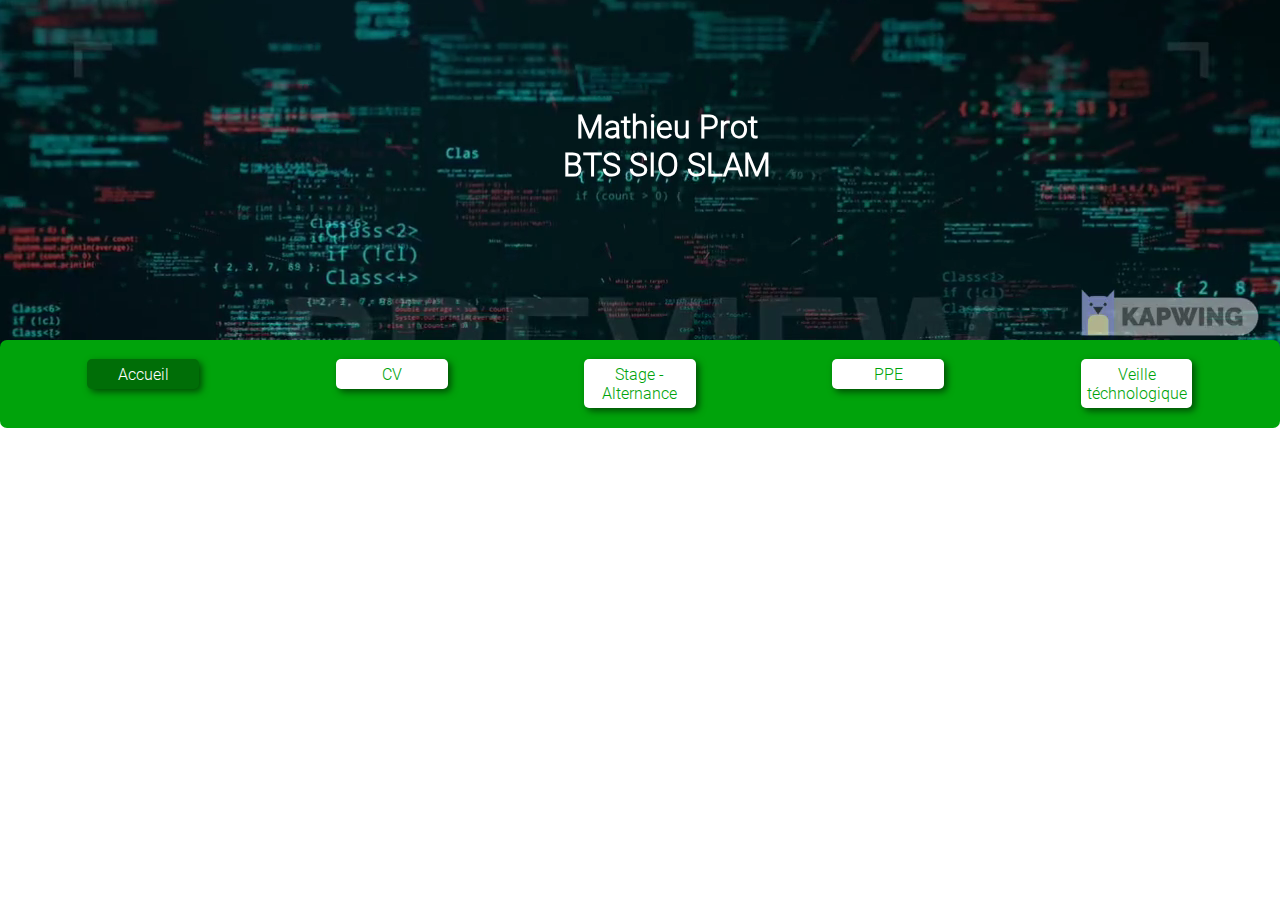
==== index.html @ 3e5e45fe "Ajout de la base des pages" ====
<!DOCTYPE html>
<html lang="fr">
    <head>
        <meta charset="utf-8" />
        <meta name="viewport" content="width=device-width, initial-scale=1" />
		<title>Mathieu Prot - Accueil</title>
        <link rel="stylesheet" href="font/roboto/stylesheet.css" />
		<link rel="stylesheet" href="css/header.css" />
        <link rel="stylesheet" href="css/accueil.css" />
		<link rel="icon" sizes="144x144" href="res/icon.png" />
        <script src="js/fonctions.js" type="text/javascript"></script>
    </head>
    <body onscroll="menu()">
        <header id="header">
            <span id="haut_page"></span>
            <video width="100%" height="350" autoplay muted loop id="myVideo">
                <source src="res/background.mp4" type="video/mp4">
                Your browser does not support HTML5 video.
            </video>
            <h1>Mathieu Prot <br /> BTS SIO SLAM</h1>
            <nav>
                <ul id="menu" class="menu-normal">
                    <li><a href="index.html" id="en_cours">Accueil</a></li>
                    <li><a href="cv.html">CV</a></li>
                    <li><a href="stage-alternance.html">Stage - Alternance</a></li>
                    <li><a href="ppe.html">PPE</a></li>
                    <li><a href="veille-techno.html">Veille téchnologique</a></li>
                </ul>
            </nav>
        </header>
        <footer><a href="#haut_page"><img src="res/top_arrow.png" alt="Flèche blanche pointé vers le haut" id="top_arrow" />Retourner en haut</a></footer>
    </body>
</html>
---- font/roboto/stylesheet.css ----
@font-face {
    font-family: 'roboto';
    src: url('Roboto-Light.eot');
    src: url('Roboto-Light.eot?#iefix') format('embedded-opentype'),
         url('Roboto-Light.woff') format('woff'),
         url('Roboto-Light.woff2') format('woff2'),
         url('Roboto-Light.ttf') format('truetype'),
         url('Roboto-Light.svg#robotothin') format('svg');
    font-weight: normal;
    font-style: normal;

}
---- css/header.css ----
*
{
    margin: 0;
    padding: 0;
    font-family: Roboto, sans-serif;
}

h1 {
    color: #ffffff;
    position: absolute;
    top: 12%;
    left: 44%;
    text-align: center;
}

#myVideo {
    object-fit: cover;
    z-index: 1;
}

#menu {
    width: 97%;
    background: #00a30b;
    padding: 1.5%;
    display: flex;
    justify-content: space-around;
    list-style-type: none;
}

.menu-normal {
    position: absolute;
    top: 340px;
    border-radius: 7px 7px 7px 7px;
}

.menu-top {
    position: fixed;
    top: 0%;
    border-radius: 0px 0px 7px 7px;
    box-shadow: 2px 0px 10px #999999;
}

#menu li {
    width: 9%;
    text-align: center;
}

#menu a {
    background: #ffffff;
    text-decoration: none;
    color: #00a30b;
    display: block;
    border-radius: 5px;
    box-shadow: 3px 3px 7px #004d05;
    padding: 5%;
}

#menu #en_cours {
    background: #006e07;
    color: #ffffff;
}

footer {
    background: #00a30b;
    text-align: center;
    padding: 0.5%;
    border-radius: 5px 5px 0px 0px;
}

#top_arrow {
    width: 10px;
    margin-right: 0.5%;
}

footer a {
    text-decoration: none;
    color: #ffffff;
}
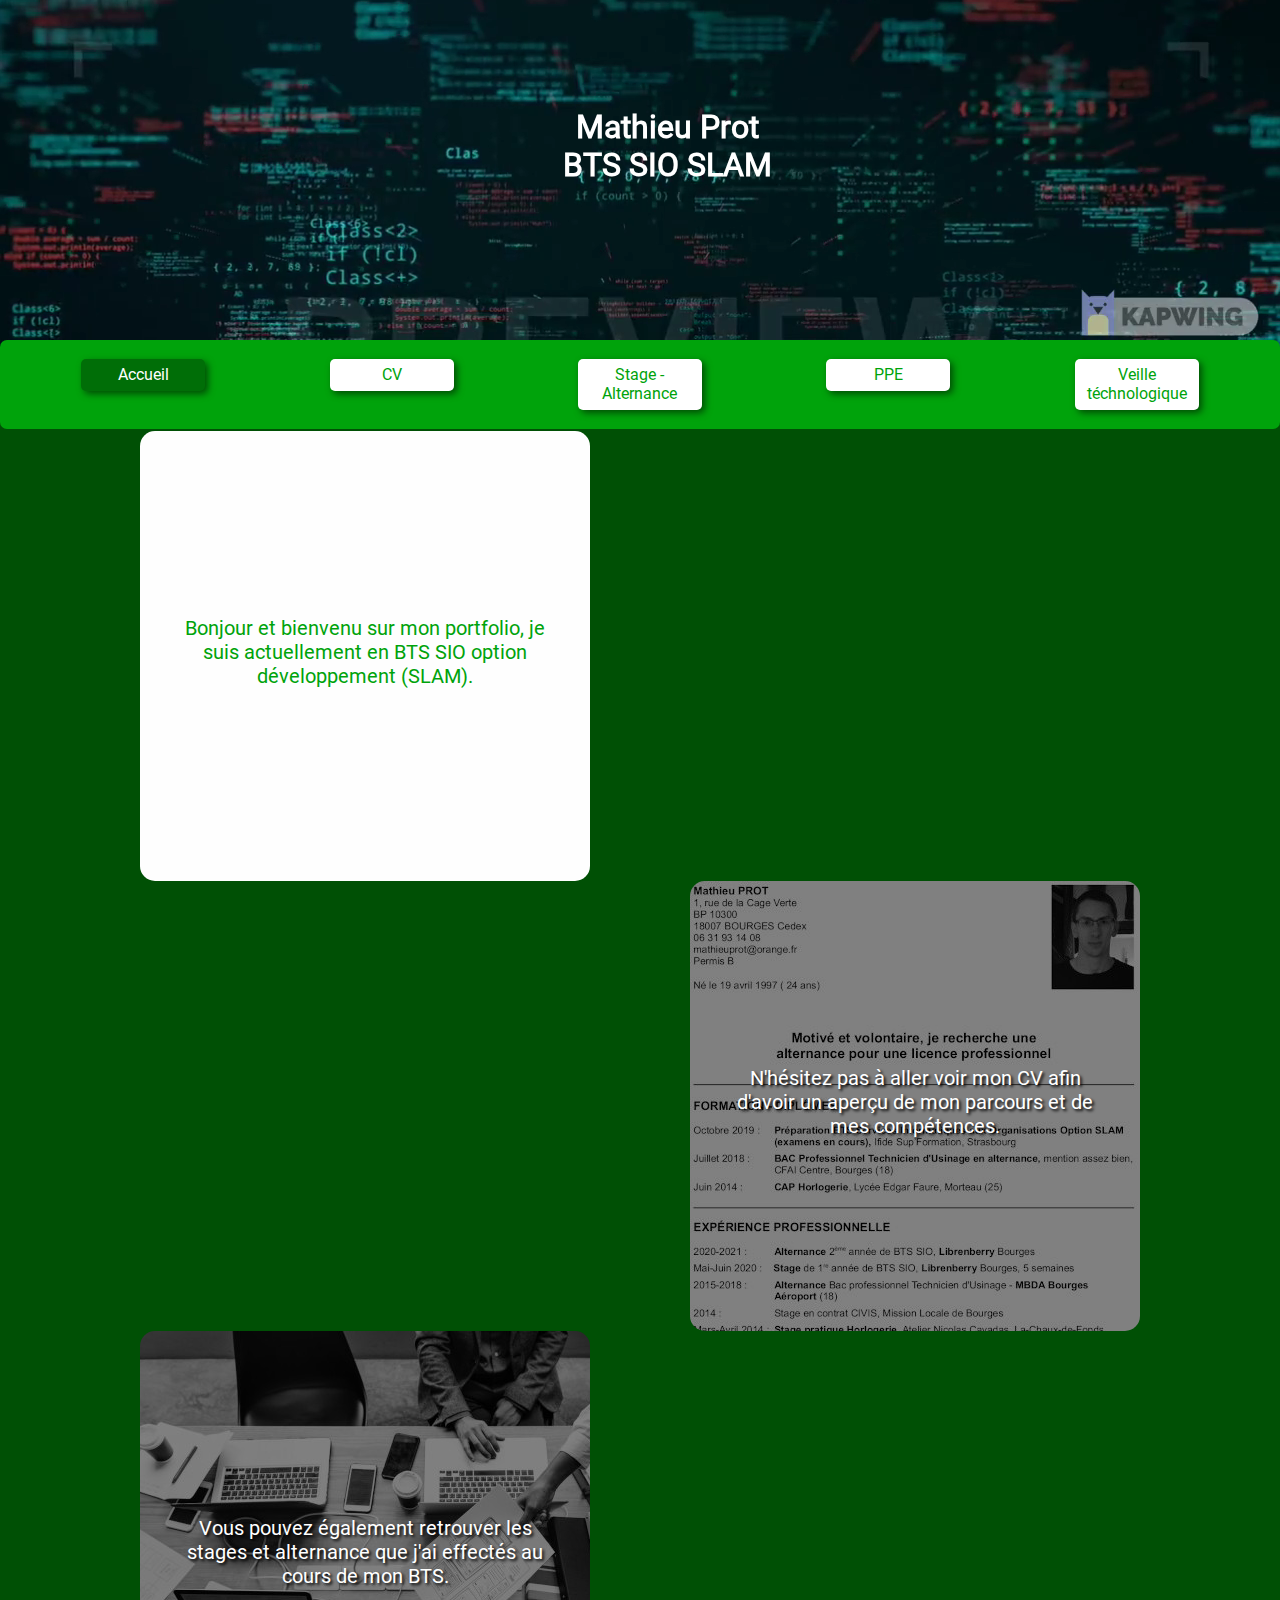
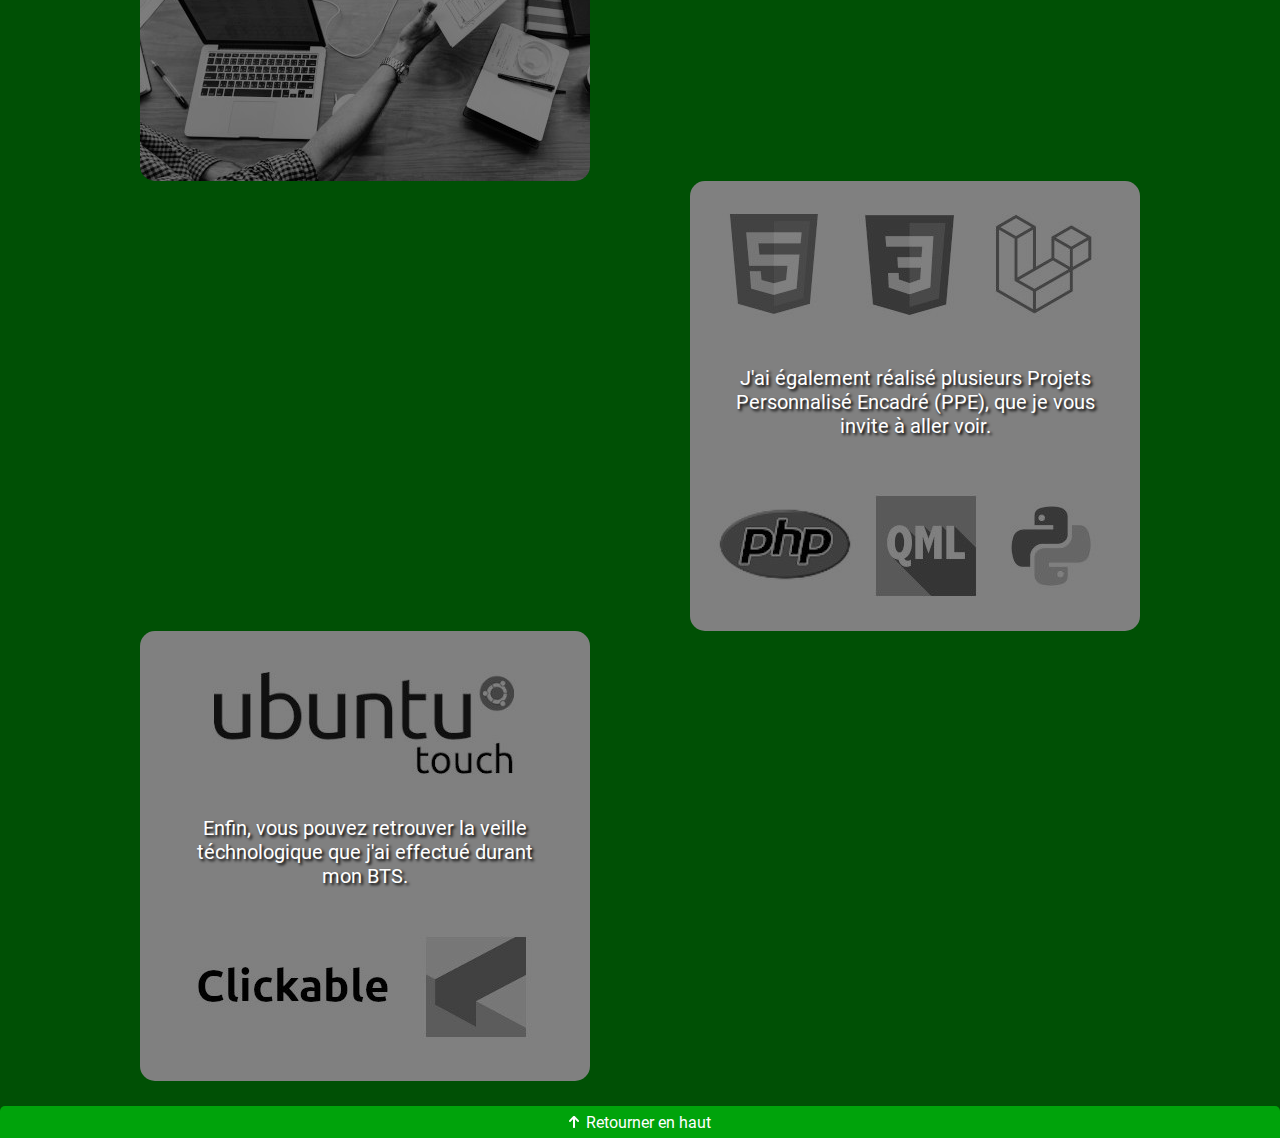
==== commit ee98b27f: "Finalisation des pages accueil et cv" ====
--- a/index.html
+++ b/index.html
@@ -12,15 +12,14 @@
     </head>
     <body onscroll="menu()">
         <header id="header">
-            <span id="haut_page"></span>
-            <video width="100%" height="350" autoplay muted loop id="myVideo">
+            <video width="100%" height="350" autoplay muted loop id="video_header">
                 <source src="res/background.mp4" type="video/mp4">
                 Your browser does not support HTML5 video.
             </video>
             <h1>Mathieu Prot <br /> BTS SIO SLAM</h1>
             <nav>
                 <ul id="menu" class="menu-normal">
-                    <li><a href="index.html" id="en_cours">Accueil</a></li>
+                    <li><a href="index.html" class="en_cours">Accueil</a></li>
                     <li><a href="cv.html">CV</a></li>
                     <li><a href="stage-alternance.html">Stage - Alternance</a></li>
                     <li><a href="ppe.html">PPE</a></li>
@@ -28,6 +27,13 @@
                 </ul>
             </nav>
         </header>
-        <footer><a href="#haut_page"><img src="res/top_arrow.png" alt="Flèche blanche pointé vers le haut" id="top_arrow" />Retourner en haut</a></footer>
+        <section>
+            <p class="left">Bonjour et bienvenu sur mon portfolio, je suis actuellement en BTS SIO option développement (SLAM).</p>
+            <a href="cv.html" class="right" id="cv"><span>N'hésitez pas à aller voir mon CV afin d'avoir un aperçu de mon parcours et de mes compétences.</span></a>
+            <a href="stage-alternance.html" class="left" id="stage"><span>Vous pouvez également retrouver les stages et alternance que j'ai effectés au cours de mon BTS.</span></a>
+            <a href="ppe.html" class="right" id="ppe"><span>J'ai également réalisé plusieurs Projets Personnalisé Encadré (PPE), que je vous invite à aller voir.</span></a>
+            <a href="veille-techno.html" class="left" id="veille"><span>Enfin, vous pouvez retrouver la veille téchnologique que j'ai effectué durant mon BTS.</span></a>
+        </section>
+        <footer><a onclick="hautPage()"><img src="res/top_arrow.png" alt="Flèche blanche pointé vers le haut" id="top_arrow" />Retourner en haut</a></footer>
     </body>
 </html>
--- a/font/roboto/stylesheet.css
+++ b/font/roboto/stylesheet.css
@@ -1,11 +1,11 @@
 @font-face {
     font-family: 'roboto';
-    src: url('Roboto-Light.eot');
-    src: url('Roboto-Light.eot?#iefix') format('embedded-opentype'),
-         url('Roboto-Light.woff') format('woff'),
-         url('Roboto-Light.woff2') format('woff2'),
-         url('Roboto-Light.ttf') format('truetype'),
-         url('Roboto-Light.svg#robotothin') format('svg');
+    src: url('Roboto-Regular.eot');
+    src: url('Roboto-Regular.eot?#iefix') format('embedded-opentype'),
+         url('Roboto-Regular.woff') format('woff'),
+         url('Roboto-Regular.woff2') format('woff2'),
+         url('Roboto-Regular.ttf') format('truetype'),
+         url('Roboto-Regular.svg#robotothin') format('svg');
     font-weight: normal;
     font-style: normal;
 
--- a/css/header.css
+++ b/css/header.css
@@ -3,6 +3,24 @@
     margin: 0;
     padding: 0;
     font-family: Roboto, sans-serif;
+}
+
+*::selection {
+    color: #ffffff;
+    background: #006006;
+}
+
+body {
+    background: #005005;
+}
+
+header {
+    margin-bottom: 6%;
+}
+
+#video_header {
+    object-fit: cover;
+    z-index: 1;
 }
 
 h1 {
@@ -11,11 +29,6 @@
     top: 12%;
     left: 44%;
     text-align: center;
-}
-
-#myVideo {
-    object-fit: cover;
-    z-index: 1;
 }
 
 #menu {
@@ -36,12 +49,13 @@
 .menu-top {
     position: fixed;
     top: 0%;
+    z-index: 3;
     border-radius: 0px 0px 7px 7px;
     box-shadow: 2px 0px 10px #999999;
 }
 
 #menu li {
-    width: 9%;
+    width: 10%;
     text-align: center;
 }
 
@@ -55,7 +69,7 @@
     padding: 5%;
 }
 
-#menu #en_cours {
+#menu .en_cours {
     background: #006e07;
     color: #ffffff;
 }
@@ -63,6 +77,7 @@
 footer {
     background: #00a30b;
     text-align: center;
+    margin-top: 2%;
     padding: 0.5%;
     border-radius: 5px 5px 0px 0px;
 }
@@ -75,4 +90,5 @@
 footer a {
     text-decoration: none;
     color: #ffffff;
+    cursor: pointer;
 }
--- a/css/accueil.css
+++ b/css/accueil.css
@@ -0,0 +1,77 @@
+section {
+    display: flex;
+    flex-direction: column;
+    align-items: center;
+    width: 100%;
+}
+
+.left, .right {
+    background: #fefefe;
+    color: #00a30b;
+    text-decoration: none;
+    border-radius: 15px;
+    text-align: center;
+    font-size: 20px;
+    position: relative;
+    width: 380px;
+    height: 265px;
+    padding: 185px 35px 0px 35px;
+}
+
+.left {
+    right: 275px;
+}
+
+.right {
+    left: 275px;
+}
+
+#cv {
+    background: url("../res/fond-cv-gris.jpg") no-repeat;
+    color: #ffffff;
+    text-shadow: 2px 2px 3px #000000;
+}
+
+#cv:hover {
+    background: url("../res/fond-cv.jpg") no-repeat;
+    text-shadow: none;
+}
+
+#stage {
+    background: url("../res/fond-stage-gris.jpeg") no-repeat -75px;
+    color: #ffffff;
+    text-shadow: 2px 2px 3px #000000;
+}
+
+#stage:hover {
+    background: url("../res/fond-stage.jpeg") no-repeat -75px;
+    text-shadow: none;
+}
+
+#ppe {
+    background: url("../res/fond-ppe-gris.jpg") no-repeat;
+    color: #ffffff;
+    text-shadow: 2px 2px 3px #000000;
+}
+
+#ppe:hover {
+    background: url("../res/fond-ppe.jpg") no-repeat;
+    text-shadow: none;
+}
+
+#veille {
+    background: url("../res/fond-veille-gris.jpg") no-repeat;
+    color: #ffffff;
+    text-shadow: 2px 2px 3px #000000;
+}
+
+#veille:hover {
+    background: url("../res/fond-veille.jpg") no-repeat;
+    text-shadow: none;
+}
+
+#cv:hover span, #stage:hover span, #ppe:hover span, #veille:hover span {
+    background: rgba(75, 75, 75, 0.8);
+    display: block;
+    border-radius: 5px;
+}
